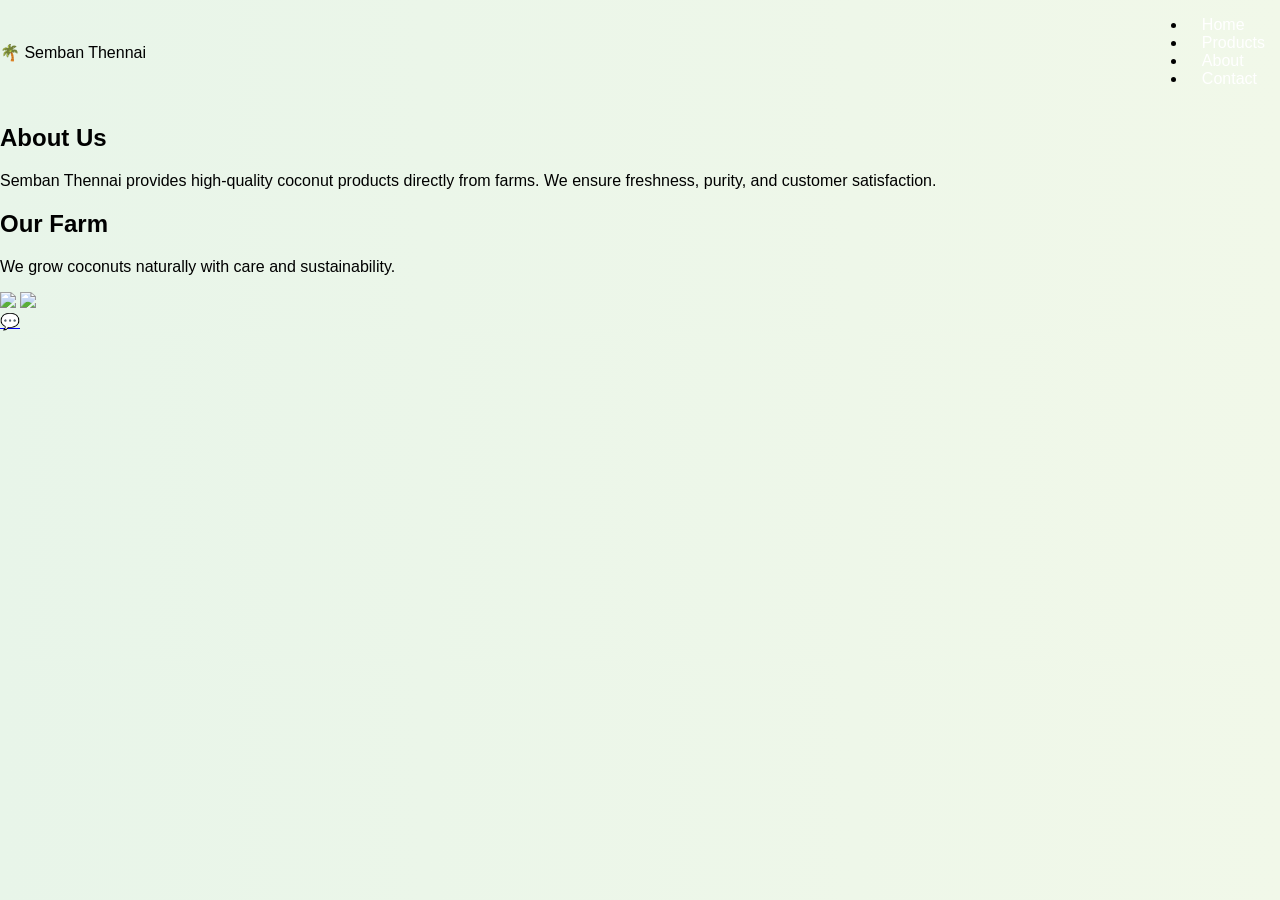
==== about.html @ ef69471c "about.html" ====
<!DOCTYPE html>
<html>
<head>
  <title>About</title>
  <link rel="stylesheet" href="style.css">
</head>

<body>

<nav class="navbar">
  <div class="logo">🌴 Semban Thennai</div>
  <ul>
    <li><a href="index.html">Home</a></li>
    <li><a href="products.html">Products</a></li>
    <li><a href="about.html">About</a></li>
    <li><a href="contact.html">Contact</a></li>
  </ul>
</nav>

<section class="about">
  <h2>About Us</h2>
  <p>
    Semban Thennai provides high-quality coconut products directly from farms.
    We ensure freshness, purity, and customer satisfaction.
  </p>
</section>

<section class="farm">
  <h2>Our Farm</h2>
  <p>We grow coconuts naturally with care and sustainability.</p>

  <div class="farm-images">
    <img src="https://images.unsplash.com/photo-1502741338009-cac2772e18bc">
    <img src="https://images.unsplash.com/photo-1600788907416-456578634209">
  </div>
</section>

<a href="https://wa.me/919842817277" class="whatsapp">💬</a>

</body>
</html>
---- style.css ----
body {
    margin: 0;
    font-family: 'Poppins', sans-serif;
    background: linear-gradient(to right, #e8f5e9, #f1f8e9);
}

/* NAVBAR */
header {
    position: sticky;
    top: 0;
    z-index: 1000;
    backdrop-filter: blur(10px);
    background: rgba(11, 61, 46, 0.9);
    padding: 10px 40px;
}

.navbar {
    display: flex;
    justify-content: space-between;
    align-items: center;
}

.logo-section {
    display: flex;
    align-items: center;
}

.logo-section img {
    width: 55px;
    height: 55px;
    border-radius: 50%;
}

.logo-section h1 {
    margin-left: 10px;
    font-size: 22px;
    color: #fff;
}

nav a {
    color: #fff;
    margin: 0 15px;
    text-decoration: none;
    font-weight: 500;
    position: relative;
}

nav a::after {
    content: "";
    width: 0%;
    height: 2px;
    background: #ffd700;
    position: absolute;
    left: 0;
    bottom: -5px;
    transition: 0.3s;
}

nav a:hover::after {
    width: 100%;
}

/* HERO */
.hero {
    height: 90vh;
    background: url('images/farm.jpg') center/cover no-repeat;
    position: relative;
    display: flex;
    justify-content: center;
    align-items: center;
}

.hero::before {
    content: "";
    position: absolute;
    width: 100%;
    height: 100%;
    background: rgba(0,0,0,0.6);
}

.hero-text {
    position: relative;
    color: white;
    text-align: center;
}

.hero-text h2 {
    font-size: 50px;
    margin-bottom: 10px;
}

.hero-text p {
    font-size: 20px;
    opacity: 0.9;
}

/* BUTTON */
.btn {
    display: inline-block;
    margin-top: 20px;
    padding: 12px 25px;
    background: linear-gradient(45deg, #ffd700, #ffcc00);
    color: black;
    border-radius: 30px;
    text-decoration: none;
    font-weight: bold;
    transition: 0.3s;
}

.btn:hover {
    transform: scale(1.05);
}

/* PRODUCTS */
.products {
    padding: 60px 40px;
    text-align: center;
}

.products h2 {
    font-size: 32px;
    margin-bottom: 30px;
}

.product-container {
    display: flex;
    gap: 30px;
    justify-content: center;
    flex-wrap: wrap;
}

.card {
    width: 280px;
    border-radius: 20px;
    overflow: hidden;
    background: rgba(255,255,255,0.8);
    backdrop-filter: blur(10px);
    box-shadow: 0 10px 25px rgba(0,0,0,0.1);
    transition: 0.3s;
}

.card:hover {
    transform: translateY(-10px);
}

.card img {
    width: 100%;
    height: 200px;
    object-fit: cover;
}

.card h3 {
    margin: 15px 0 5px;
}

.card p {
    padding: 0 15px;
    color: #555;
}

/* LOCATION */
.location {
    padding: 60px 40px;
    background: #f9f9f9;
    text-align: center;
}

.location h2 {
    margin-bottom: 20px;
}

/* FOOTER */
footer {
    background: #0b3d2e;
    color: white;
    padding: 20px;
    text-align: center;
}
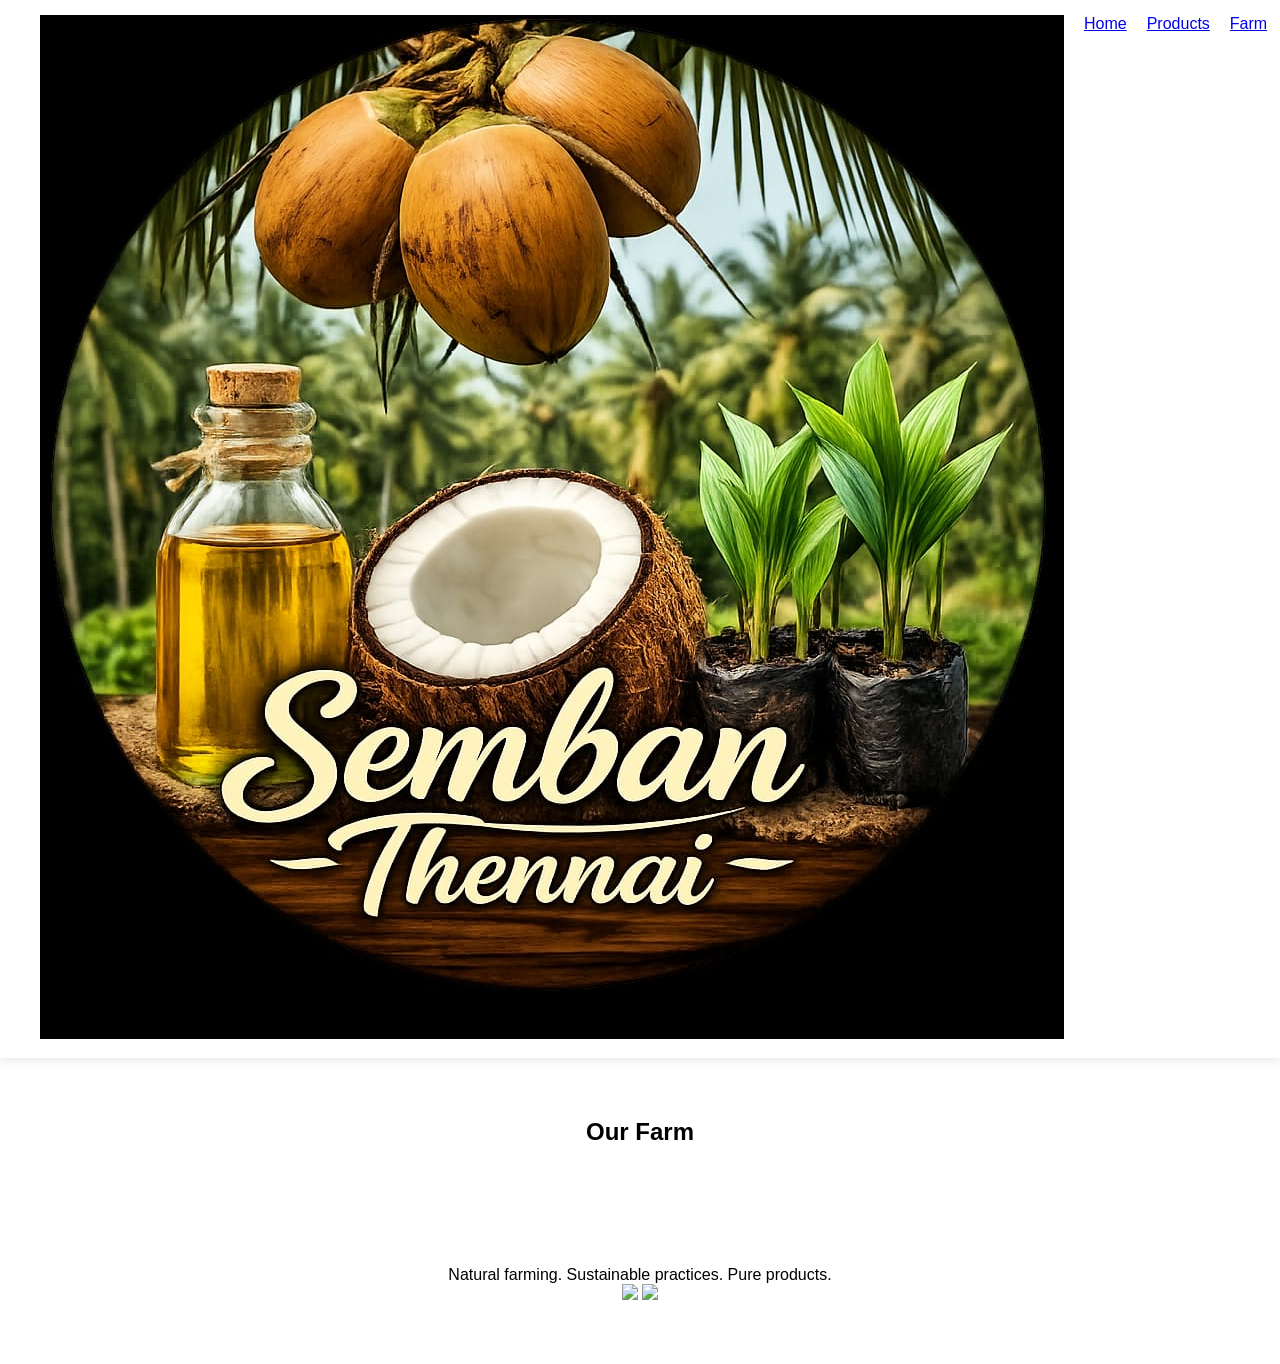
==== commit 095a5d52: "about.html" ====
--- a/about.html
+++ b/about.html
@@ -1,41 +1,35 @@
 <!DOCTYPE html>
 <html>
 <head>
-  <title>About</title>
-  <link rel="stylesheet" href="style.css">
+<title>Our Farm</title>
+<link rel="stylesheet" href="style.css">
 </head>
 
 <body>
 
 <nav class="navbar">
-  <div class="logo">🌴 Semban Thennai</div>
+  <div class="logo"><img src="logo.png"></div>
   <ul>
     <li><a href="index.html">Home</a></li>
     <li><a href="products.html">Products</a></li>
-    <li><a href="about.html">About</a></li>
+    <li><a href="about.html">Farm</a></li>
     <li><a href="contact.html">Contact</a></li>
   </ul>
+  <button onclick="toggleDarkMode()" class="dark-btn">🌙</button>
 </nav>
 
-<section class="about">
-  <h2>About Us</h2>
-  <p>
-    Semban Thennai provides high-quality coconut products directly from farms.
-    We ensure freshness, purity, and customer satisfaction.
-  </p>
+<section class="about-hero">
+  <h1>Our Farm</h1>
 </section>
 
-<section class="farm">
-  <h2>Our Farm</h2>
-  <p>We grow coconuts naturally with care and sustainability.</p>
+<section class="about-content">
+  <p>Natural farming. Sustainable practices. Pure products.</p>
 
-  <div class="farm-images">
-    <img src="https://images.unsplash.com/photo-1502741338009-cac2772e18bc">
-    <img src="https://images.unsplash.com/photo-1600788907416-456578634209">
+  <div class="farm-gallery">
+    <img src="farm1.jpg">
+    <img src="farm2.jpg">
   </div>
 </section>
 
-<a href="https://wa.me/919842817277" class="whatsapp">💬</a>
-
 </body>
 </html>
--- a/style.css
+++ b/style.css
@@ -1,179 +1,117 @@
-
-body {
-    margin: 0;
-    font-family: 'Poppins', sans-serif;
-    background: linear-gradient(to right, #e8f5e9, #f1f8e9);
+* {
+  margin: 0;
+  padding: 0;
+  box-sizing: border-box;
+  font-family: Arial;
 }
 
 /* NAVBAR */
-header {
-    position: sticky;
-    top: 0;
-    z-index: 1000;
-    backdrop-filter: blur(10px);
-    background: rgba(11, 61, 46, 0.9);
-    padding: 10px 40px;
+.navbar {
+  display: flex;
+  justify-content: space-between;
+  padding: 15px 40px;
+  background: white;
+  box-shadow: 0 2px 10px rgba(0,0,0,0.1);
 }
 
-.navbar {
-    display: flex;
-    justify-content: space-between;
-    align-items: center;
+.navbar ul {
+  display: flex;
+  list-style: none;
 }
 
-.logo-section {
-    display: flex;
-    align-items: center;
-}
-
-.logo-section img {
-    width: 55px;
-    height: 55px;
-    border-radius: 50%;
-}
-
-.logo-section h1 {
-    margin-left: 10px;
-    font-size: 22px;
-    color: #fff;
-}
-
-nav a {
-    color: #fff;
-    margin: 0 15px;
-    text-decoration: none;
-    font-weight: 500;
-    position: relative;
-}
-
-nav a::after {
-    content: "";
-    width: 0%;
-    height: 2px;
-    background: #ffd700;
-    position: absolute;
-    left: 0;
-    bottom: -5px;
-    transition: 0.3s;
-}
-
-nav a:hover::after {
-    width: 100%;
+.navbar li {
+  margin-left: 20px;
 }
 
 /* HERO */
 .hero {
-    height: 90vh;
-    background: url('images/farm.jpg') center/cover no-repeat;
-    position: relative;
-    display: flex;
-    justify-content: center;
-    align-items: center;
+  height: 60vh;
+  background: url('https://images.unsplash.com/photo-1502741338009-cac2772e18bc');
+  background-size: cover;
+  color: white;
+  display: flex;
+  flex-direction: column;
+  justify-content: center;
+  align-items: center;
 }
 
-.hero::before {
-    content: "";
-    position: absolute;
-    width: 100%;
-    height: 100%;
-    background: rgba(0,0,0,0.6);
+/* SECTIONS */
+section {
+  padding: 60px;
+  text-align: center;
 }
 
-.hero-text {
-    position: relative;
-    color: white;
-    text-align: center;
+/* PRODUCTS */
+.product-grid {
+  display: flex;
+  flex-wrap: wrap;
+  gap: 30px;
+  justify-content: center;
 }
 
-.hero-text h2 {
-    font-size: 50px;
-    margin-bottom: 10px;
+.card {
+  width: 280px;
+  background: white;
+  box-shadow: 0 5px 20px rgba(0,0,0,0.1);
+  border-radius: 10px;
 }
 
-.hero-text p {
-    font-size: 20px;
-    opacity: 0.9;
+.card img {
+  width: 100%;
+  height: 200px;
+}
+
+.card button {
+  margin: 10px;
+  padding: 10px;
+  background: green;
+  color: white;
+  border: none;
+}
+
+/* FARM */
+.farm-images {
+  display: flex;
+  gap: 20px;
+  justify-content: center;
+}
+
+.farm-images img {
+  width: 300px;
 }
 
 /* BUTTON */
 .btn {
-    display: inline-block;
-    margin-top: 20px;
-    padding: 12px 25px;
-    background: linear-gradient(45deg, #ffd700, #ffcc00);
-    color: black;
-    border-radius: 30px;
-    text-decoration: none;
-    font-weight: bold;
-    transition: 0.3s;
+  background: green;
+  color: white;
+  padding: 10px 20px;
+  text-decoration: none;
 }
 
-.btn:hover {
-    transform: scale(1.05);
+/* FLOAT BUTTONS */
+.whatsapp {
+  position: fixed;
+  bottom: 20px;
+  right: 20px;
+  background: #25D366;
+  padding: 15px;
+  border-radius: 50%;
+  color: white;
 }
 
-/* PRODUCTS */
-.products {
-    padding: 60px 40px;
-    text-align: center;
-}
-
-.products h2 {
-    font-size: 32px;
-    margin-bottom: 30px;
-}
-
-.product-container {
-    display: flex;
-    gap: 30px;
-    justify-content: center;
-    flex-wrap: wrap;
-}
-
-.card {
-    width: 280px;
-    border-radius: 20px;
-    overflow: hidden;
-    background: rgba(255,255,255,0.8);
-    backdrop-filter: blur(10px);
-    box-shadow: 0 10px 25px rgba(0,0,0,0.1);
-    transition: 0.3s;
-}
-
-.card:hover {
-    transform: translateY(-10px);
-}
-
-.card img {
-    width: 100%;
-    height: 200px;
-    object-fit: cover;
-}
-
-.card h3 {
-    margin: 15px 0 5px;
-}
-
-.card p {
-    padding: 0 15px;
-    color: #555;
-}
-
-/* LOCATION */
-.location {
-    padding: 60px 40px;
-    background: #f9f9f9;
-    text-align: center;
-}
-
-.location h2 {
-    margin-bottom: 20px;
+.instagram-float {
+  position: fixed;
+  bottom: 80px;
+  right: 20px;
+  background: #E1306C;
+  padding: 15px;
+  border-radius: 50%;
+  color: white;
 }
 
 /* FOOTER */
 footer {
-    background: #0b3d2e;
-    color: white;
-    padding: 20px;
-    text-align: center;
+  background: green;
+  color: white;
+  padding: 20px;
 }
